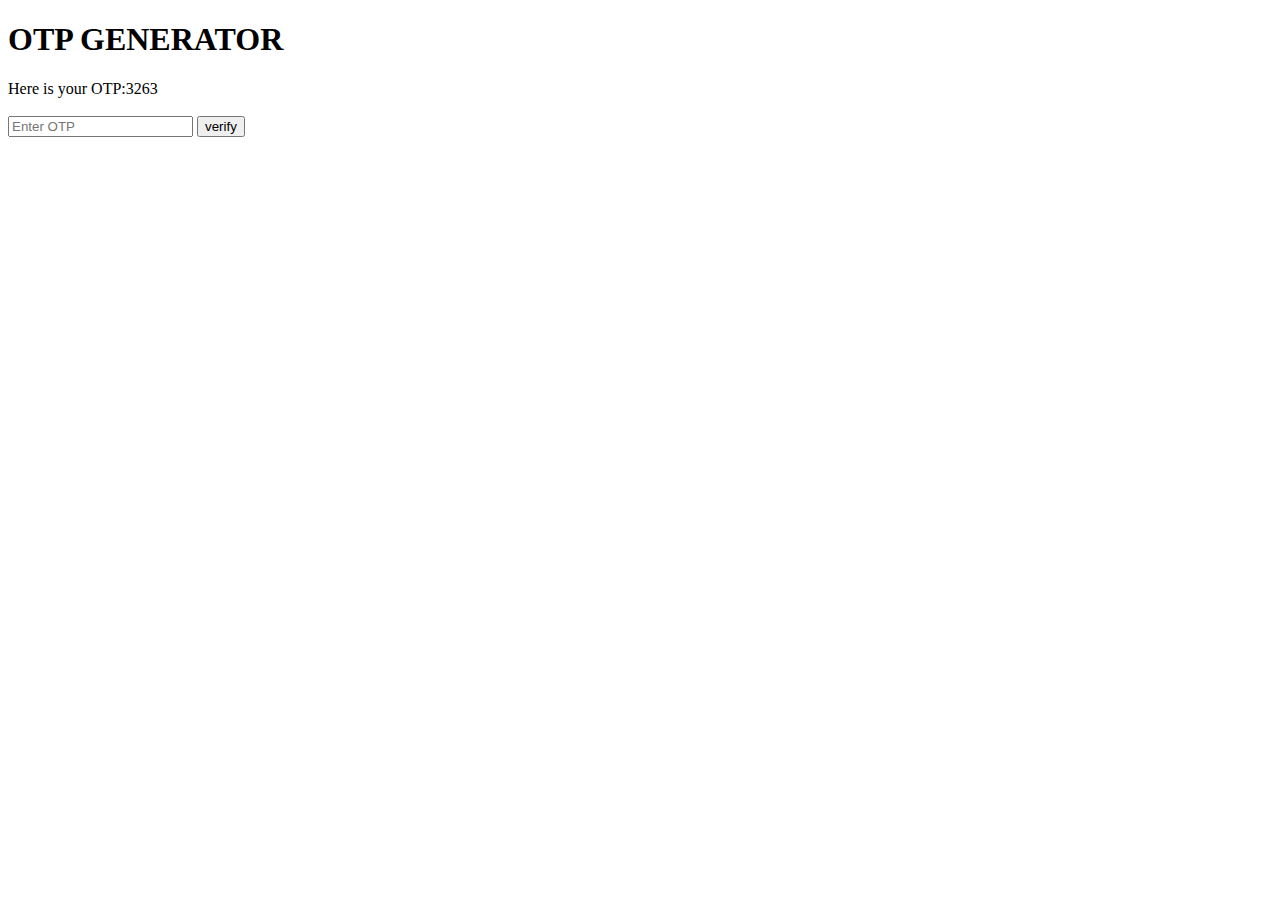
==== index.html @ 10d2d409 "Update and rename otp.html to index.html" ====
<!DOCTYPE html>
<html lang="en">
<head>
    <meta charset="UTF-8">
    <meta name="viewport" content="width=device-width, initial-scale=1.0">
    <title>Document</title>
    <link rel="stylesheet" href="otp.css">
</head>
<body>
    <div class="container">
    <h1>OTP GENERATOR</h1>
    <lable>Here is your OTP:<span id="num">3263</span></lable>
    <br><br>
   <input type="text" id="otp" placeholder="Enter OTP">
   <button id="btn">verify</button>
   <p id="output"></p>
   </div>

    <script>
        function generate(){
        let random=Math.floor(1000+Math.random()*9000)
        return random;
        }
        function update(){
            let num=document.getElementById("num")
            let input=generate();
            num.innerHTML=input;
            return num;
        } 
        let button=document.getElementById("btn")
        button.addEventListener('click',function(){
            let num=document.getElementById("num")
            let otp=document.getElementById("otp")
            let output=document.getElementById("output")
             let generatedotp=num.innerHTML
             let enteredotp=otp.value;
             if(generatedotp===enteredotp)
             output.innerHTML="OTP Register"
            else
            output.innerHTML=" OTP Rejected"
        })
         setInterval(update,5000)
    </script>
</body>
</html>
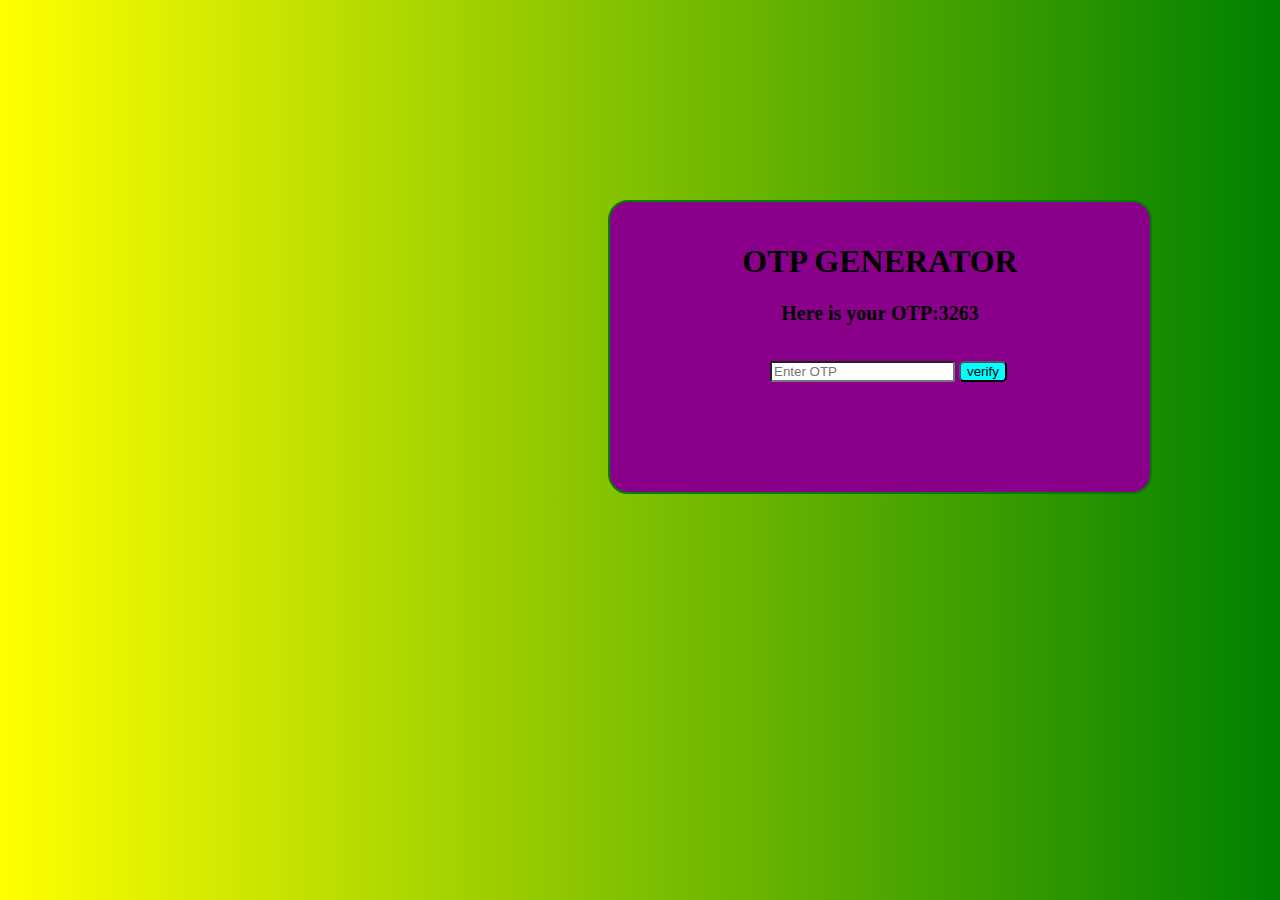
==== commit 23500c49: "Update index.html" ====
--- a/index.html
+++ b/index.html
@@ -39,7 +39,7 @@
             else
             output.innerHTML=" OTP Rejected"
         })
-         setInterval(update,5000)
+         setInterval(update,10000)
     </script>
 </body>
 </html>
--- a/otp.css
+++ b/otp.css
@@ -0,0 +1,37 @@
+h1,lable{ display:flex;
+    justify-content: center;
+}
+#otp{
+    position: relative;
+    left:140px;
+    border-radius:2px;
+   
+}
+.container{
+    margin-top:200px;
+   background-color: darkmagenta;
+   height:250px;
+   width:500px;
+   margin-left:600px;
+   padding:20px;
+   border:2px solid green;
+   border-radius:20px;
+} button{
+    position: relative;
+    left:140px;
+    border-radius:5px;
+    background-color: aqua;
+} body{
+    background:linear-gradient(to right,yellow,green);
+}
+body:hover{
+    background:linear-gradient(to right,red,yellow);
+} lable{
+    font-size:20px;
+    font-weight: bold;
+}
+#output{
+    margin-left:200px;
+    font-size:25px;
+    font-weight: bold;
+}
